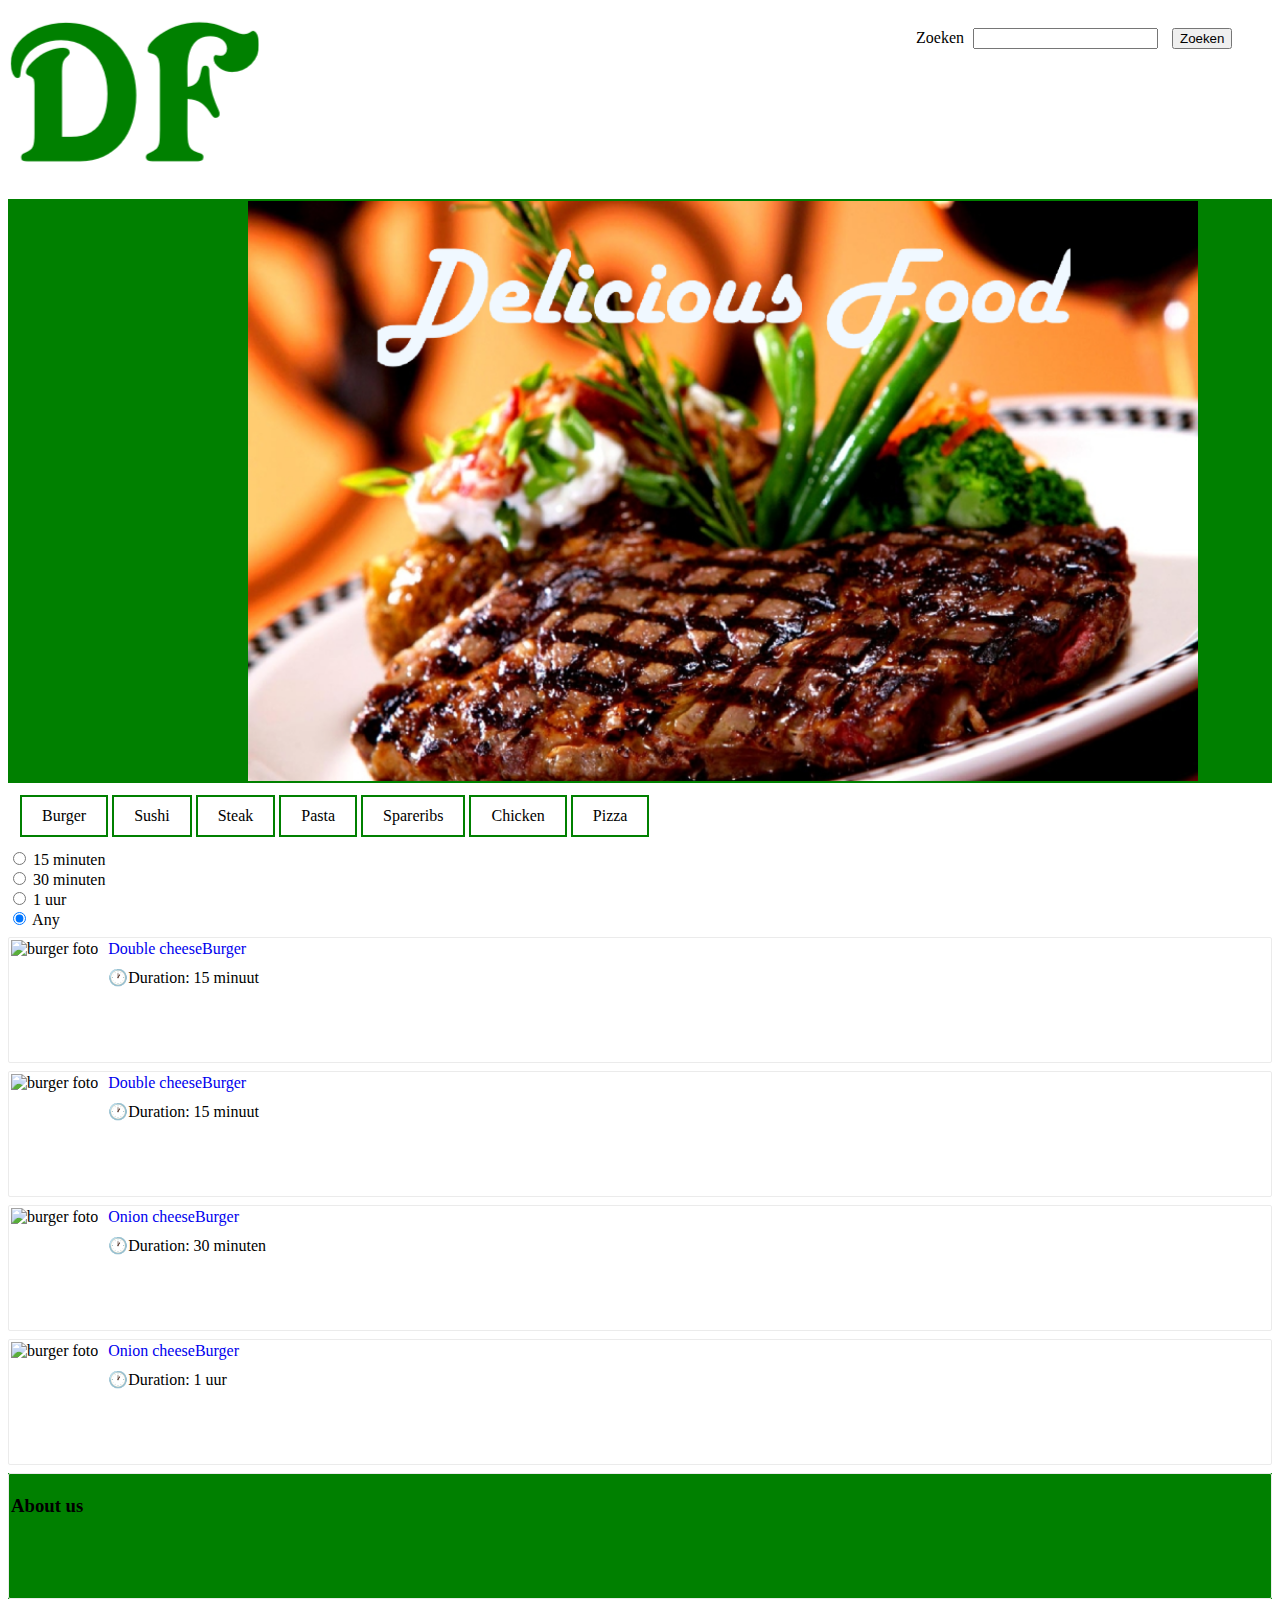
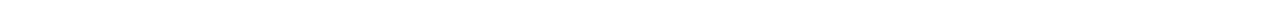
==== src/main/webApp/index.html @ 81b53baf "sprint2 commit and push" ====
<!DOCTYPE html>
<html lang="en">
<head>
    <meta charset="UTF-8">
    <meta http-equiv="X-UA-Compatible" content="IE=edge">
    <meta name="viewport" content="width=device-width, initial-scale=1.0">
    <link rel="stylesheet" type="text/css" href="style.css">
    <script type="module" src="ProduceResults.js"></script>
    <title>Deliciuos Food Homepage</title>

</head>
<body>
    <header>
        <a href="index.html"><img src="DeliciuosFoodLogo.PNG" alt="DeliciuosFoodLogo"></a>
        <label style="position: relative; left: 645px; bottom: 140px;" for="zoekOpdracht">Zoeken</label>
        <input style="position: relative; left: 650px; bottom: 140px;" type="text" id="zoekOpdracht" name="zoekOpdracht">
        <button style="position: relative; left: 660px; bottom: 140px;" type="submit">Zoeken</button>
        <a style="position: relative; left:740px; bottom: 140px;" href="burger5min.html" id="accountViewButton" class="types" onclick="return false"> Account</a>
        <a style="position: relative; left:750px; bottom: 140px;" href="burger5min.html" id="logInButton" class="types" onclick="return false"> Inloggen</a>
        
        
        <div style="background: green">
            <img style="position: relative; left:240px; top:2px;" src="dfhomebackground.PNG" width="950px" alt="image not found">


        </div>

        <!-- <div class="homeBackground">
            <img src="dfhomebackground.PNG" class="homeBackground_img" />
        </div> -->



        <div style="margin: 12px;">
        <a href="" id='burgerCategorieSorteren' class="types" onclick="return false"> Burger</a>
        <a href="burger5min.html" id="sushiCategorieSorteren" class="types" onclick="return false"> Sushi</a>
        <a href="burger5min.html" id="steakCategorieSorteren" class="types" onclick="return false"> Steak</a>
        <a href="burger5min.html" id="pastaCategorieSorteren" class="types" onclick="return false"> Pasta</a>
        <a href="burger5min.html" id="spareribsCategorieSorteren" class="types" onclick="return false"> Spareribs</a>
        <a href="burger5min.html" id="chickenCategorieSorteren" class="types" onclick="return false"> Chicken</a>
        <a href="burger5min.html" id="pizzaCategorieSorteren" class="types" onclick="return false"> Pizza</a>
        </div>
        
        

    </header>
    <main>
        
        <span>

        <div>
        <input type="radio" name="duratie" value="15 minuten"> 15 minuten
        </div>

        <div>
        <input type="radio" name="duratie" value="30 minuten"> 30 minuten
        </div>

        <div>
            <input type="radio" name="duratie" value="1 uur"> 1 uur
        </div>

        <div>
            <input type="radio" name="duratie" value="Any" checked> Any
        </div>

        

        </span>
        
        
            

        
        <span id="resultatenSpan">
        
<!--            <div class="container">-->
<!--            <div class="container-item">A</div>-->

<!--        </div>-->
            <div class="container">
            <div class="container-item"><img style="height: 150px;" src="https://www.bergwelten.com/files/article/images/burger_0.jpg" alt="burger foto"></div>
            <span>
<!--                <p style="margin: 10px;">  Burger gewoon</p>-->
                <a style="margin: 10px; text-decoration-color: black; text-decoration-line: none" href="burger5min.html" >Double cheeseBurger</a>
                <p style="margin: 10px;">🕐Duration: 15 minuut</p>
            </span>
        </div>

        <div class="container">
            <div class="container-item"><img style="height: 150px;" src="https://d38trduahtodj3.cloudfront.net/images.ashx?t=ig&rid=VisitLaredo&i=pino_burgers.jpg" alt="burger foto"></div>
            <span>
<!--                <p style="margin: 10px;">  Burger gewoon</p>-->
                <a style="margin: 10px; text-decoration-color: black; text-decoration-line: none" href="burger5min.html" >Double cheeseBurger</a>
                <p style="margin: 10px;">🕐Duration: 15 minuut</p>
            </span>
        </div>


        <div class="container">
            <div class="container-item"><img style="height: 150px;" src="https://res.cloudinary.com/swiggy/image/upload/fl_lossy,f_auto,q_auto/yf7ngkwhelarg1ujk38n" alt="burger foto"></div>
            <span>
<!--                <p style="margin: 10px;">  Burger gewoon</p>-->
                <a style="margin: 10px; text-decoration-color: black; text-decoration-line: none" href="burger5min.html" >Onion cheeseBurger</a>
                <p style="margin: 10px;">🕐Duration: 30 minuten</p>
            </span>
        </div>



            <div class="container">
            <div class="container-item"><img style="height: 150px;" src="https://www.kenwoodworld.com/Global/Countries/Norway/Chef%20Sense%20Oppskrifter%20Sep%2018/burger.jpg" alt="burger foto"></div>
            <span>
<!--                <p style="margin: 10px;">  Burger gewoon</p>-->
                <a style="margin: 10px; text-decoration-color: black; text-decoration-line: none" href="burger5min.html" >Onion cheeseBurger</a>
                <p style="margin: 10px;">🕐Duration: 1 uur</p>
            </span>
        </div>

<!--        <div class="container">-->
<!--            <div class="container-item">c</div>-->

<!--        </div>-->


        </span>


        
        
    </main>
    <footer style="background-color: green;">

        <div style="background-color: green;" class="container">
            <h3>About us</h3>


        </div>

    </footer>
    
</body>
</html>
---- src/main/webApp/style.css ----
.types:link, .types:visited {
    background-color: white;
    color: black;
    border: 2px solid green;
    padding: 10px 20px;
    
    text-align: center;
    text-decoration: none;
    display: inline-block;
  }
  
  .types:hover, .types:active {
    background-color: green;
    color: white;
  }
  .restaurant {
    position: relative;
    display: flex;
    flex-direction: row;
    background-color: #fff;
    padding: 2px;
    border-radius: 2px;
    border: 1px solid #ebebeb;
    cursor: pointer;
    margin: 8px 0;
    min-height: 120px;
    overflow: hidden;
}

.container{
  position: relative;
    display: flex;
    flex-direction: row;
    background-color: #fff;
    padding: 2px;
    border-radius: 2px;
    border: 1px solid #ebebeb;
    cursor: pointer;
    margin: 8px 0;
    min-height: 120px;
    overflow: hidden;

  
}

.container-item{
  color:black;
}


.homeBackground {
  height: 50px;
  width: 50%;
}

.homeBackground_img {
  height: 100%;
  width: 100%;
  object-fit: cover;
}


.backk{
  background-image: url('dfhomebackground.PNG');
  background-repeat: no-repeat;
  background-attachment: fixed;
  background-size: cover;
}
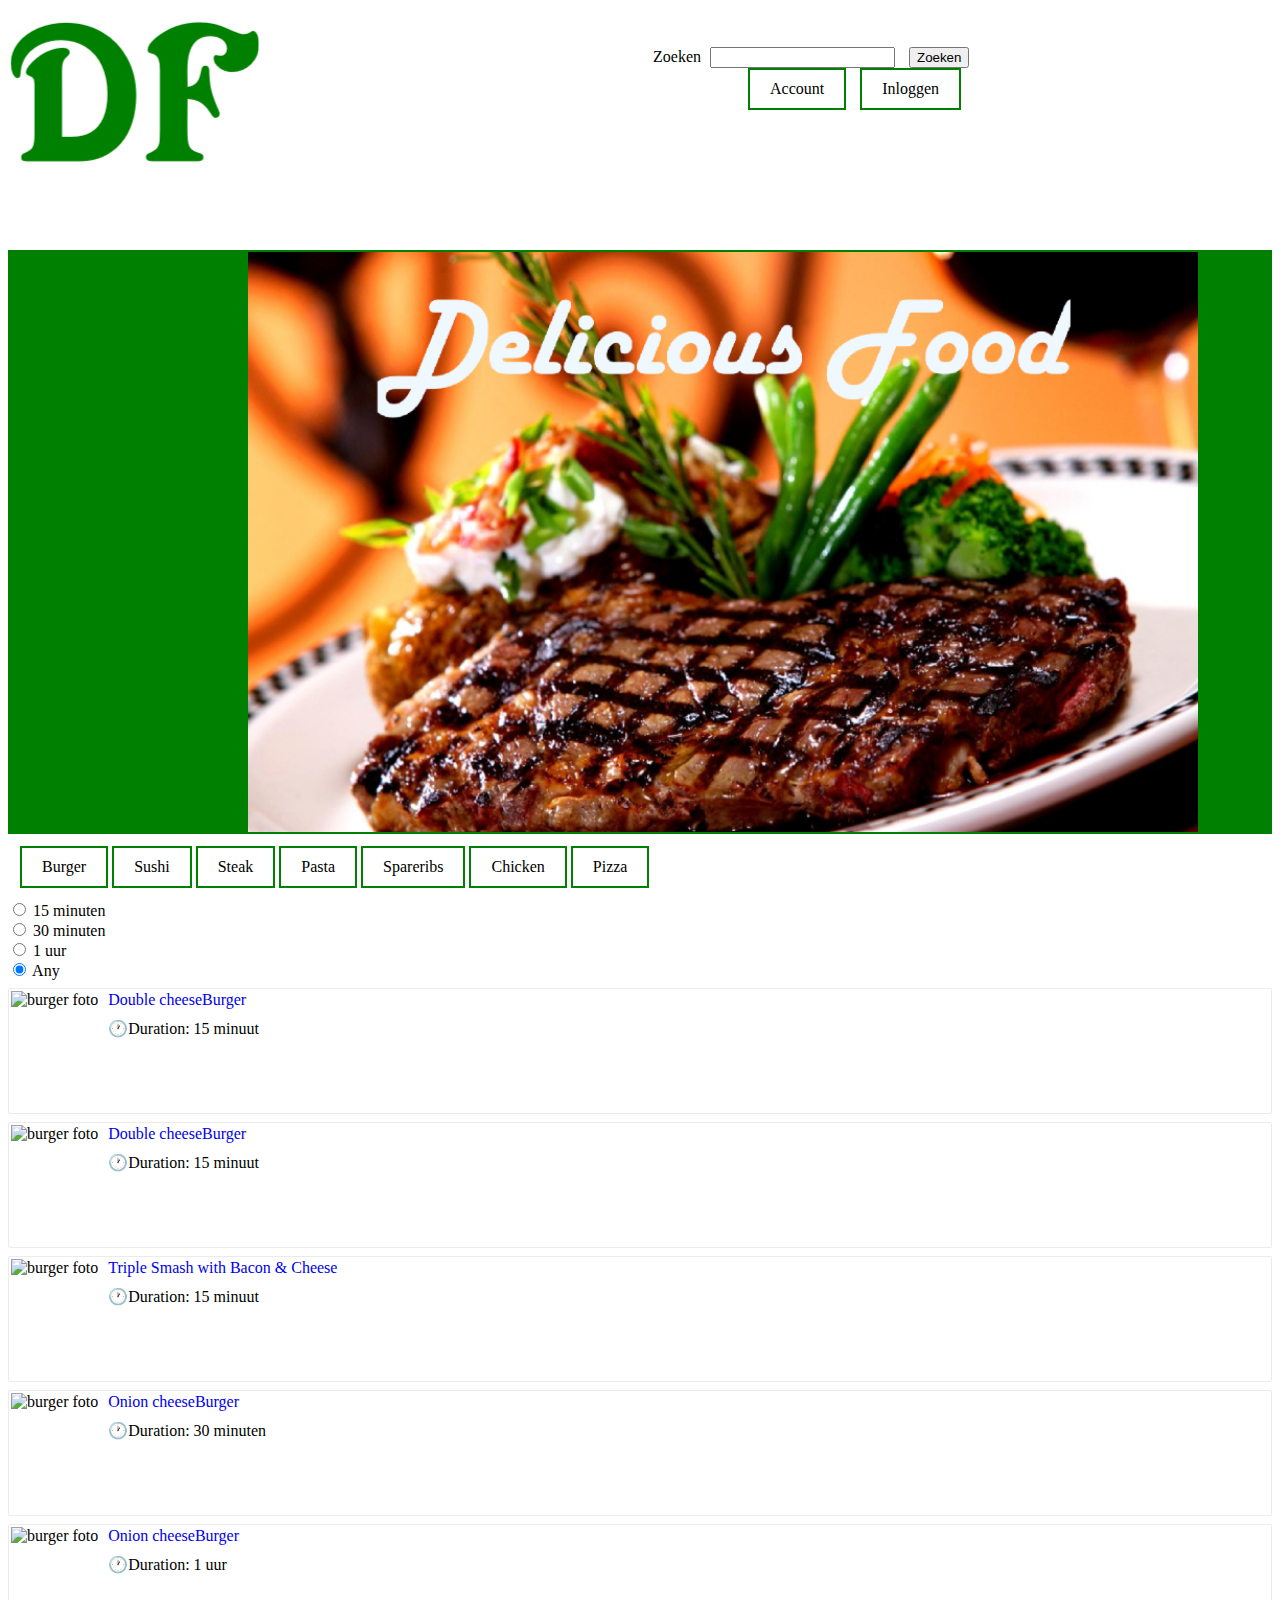
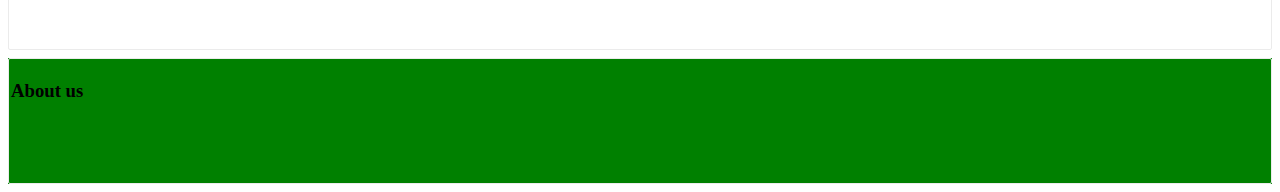
==== commit 78d4ea62: "sprint3 commit and push" ====
--- a/src/main/webApp/index.html
+++ b/src/main/webApp/index.html
@@ -12,11 +12,20 @@
 <body>
     <header>
         <a href="index.html"><img src="DeliciuosFoodLogo.PNG" alt="DeliciuosFoodLogo"></a>
-        <label style="position: relative; left: 645px; bottom: 140px;" for="zoekOpdracht">Zoeken</label>
-        <input style="position: relative; left: 650px; bottom: 140px;" type="text" id="zoekOpdracht" name="zoekOpdracht">
-        <button style="position: relative; left: 660px; bottom: 140px;" type="submit">Zoeken</button>
-        <a style="position: relative; left:740px; bottom: 140px;" href="burger5min.html" id="accountViewButton" class="types" onclick="return false"> Account</a>
-        <a style="position: relative; left:750px; bottom: 140px;" href="burger5min.html" id="logInButton" class="types" onclick="return false"> Inloggen</a>
+        <span>
+            <form id="zoekOpdrachtForm">
+            <label style="position: relative; left: 645px; bottom: 140px;" for="zoekOpdracht">Zoeken</label>
+            <input style="position: relative; left: 650px; bottom: 140px;" type="text" id="zoekOpdracht" name="zoekOpdracht">
+            <button style="position: relative; left: 660px; bottom: 140px;" type="submit" id="zoekButton" onclick="return false">Zoeken</button>
+        </form>
+        </span>
+        <span>
+             <a style="position: relative; left:740px; bottom: 140px;" href="accountInfo.html" id="accountViewButton" class="types" > Account</a>
+        <a style="position: relative; left:750px; bottom: 140px;" href="inloggen.html" id="logInButton" class="types" > Inloggen</a>
+        </span>
+
+
+
         
         
         <div style="background: green">
@@ -32,13 +41,13 @@
 
 
         <div style="margin: 12px;">
-        <a href="" id='burgerCategorieSorteren' class="types" onclick="return false"> Burger</a>
-        <a href="burger5min.html" id="sushiCategorieSorteren" class="types" onclick="return false"> Sushi</a>
-        <a href="burger5min.html" id="steakCategorieSorteren" class="types" onclick="return false"> Steak</a>
-        <a href="burger5min.html" id="pastaCategorieSorteren" class="types" onclick="return false"> Pasta</a>
-        <a href="burger5min.html" id="spareribsCategorieSorteren" class="types" onclick="return false"> Spareribs</a>
-        <a href="burger5min.html" id="chickenCategorieSorteren" class="types" onclick="return false"> Chicken</a>
-        <a href="burger5min.html" id="pizzaCategorieSorteren" class="types" onclick="return false"> Pizza</a>
+        <a href="" id='burgerCategorieSorteren' class="types" onclick="return false">Burger</a>
+        <a href="burger5min.html" id="sushiCategorieSorteren" class="types" onclick="return false">Sushi</a>
+        <a href="burger5min.html" id="steakCategorieSorteren" class="types" onclick="return false">Steak</a>
+        <a href="burger5min.html" id="pastaCategorieSorteren" class="types" onclick="return false">Pasta</a>
+        <a href="burger5min.html" id="spareribsCategorieSorteren" class="types" onclick="return false">Spareribs</a>
+        <a href="burger5min.html" id="chickenCategorieSorteren" class="types" onclick="return false">Chicken</a>
+        <a href="burger5min.html" id="pizzaCategorieSorteren" class="types" onclick="return false">Pizza</a>
         </div>
         
         
@@ -49,19 +58,19 @@
         <span>
 
         <div>
-        <input type="radio" name="duratie" value="15 minuten"> 15 minuten
+        <input type="radio" name="kiesDuratie" value="15 minuten"> 15 minuten
         </div>
 
         <div>
-        <input type="radio" name="duratie" value="30 minuten"> 30 minuten
+        <input type="radio" name="kiesDuratie" value="30 minuten"> 30 minuten
         </div>
 
         <div>
-            <input type="radio" name="duratie" value="1 uur"> 1 uur
+            <input type="radio" name="kiesDuratie" value="1 uur"> 1 uur
         </div>
 
         <div>
-            <input type="radio" name="duratie" value="Any" checked> Any
+            <input type="radio" name="kiesDuratie" value="Any" checked> Any
         </div>
 
         
@@ -69,7 +78,7 @@
         </span>
         
         
-            
+
 
         
         <span id="resultatenSpan">
@@ -94,6 +103,15 @@
                 <a style="margin: 10px; text-decoration-color: black; text-decoration-line: none" href="burger5min.html" >Double cheeseBurger</a>
                 <p style="margin: 10px;">🕐Duration: 15 minuut</p>
             </span>
+
+        </div>
+            <div class="container">
+            <div class="container-item"><img style="height: 150px;" src="https://d38trduahtodj3.cloudfront.net/images.ashx?t=ig&rid=VisitLaredo&i=pino_burgers.jpg" alt="burger foto"></div>
+            <span>
+<!--                <p style="margin: 10px;">  Burger gewoon</p>-->
+                <a id="testingInfoFunctie" name="Triple Smash with Bacon & Cheese" style="margin: 10px; text-decoration-color: black; text-decoration-line: none" href="ReceptInformatie.html" >Triple Smash with Bacon & Cheese</a>
+                <p style="margin: 10px;">🕐Duration: 15 minuut</p>
+            </span>
         </div>
 
 
@@ -101,7 +119,7 @@
             <div class="container-item"><img style="height: 150px;" src="https://res.cloudinary.com/swiggy/image/upload/fl_lossy,f_auto,q_auto/yf7ngkwhelarg1ujk38n" alt="burger foto"></div>
             <span>
 <!--                <p style="margin: 10px;">  Burger gewoon</p>-->
-                <a style="margin: 10px; text-decoration-color: black; text-decoration-line: none" href="burger5min.html" >Onion cheeseBurger</a>
+                <a style="margin: 10px; text-decoration-color: #000000; text-decoration-line: none" href="burger5min.html" >Onion cheeseBurger</a>
                 <p style="margin: 10px;">🕐Duration: 30 minuten</p>
             </span>
         </div>
--- a/src/main/webApp/style.css
+++ b/src/main/webApp/style.css
@@ -68,4 +68,8 @@
   background-repeat: no-repeat;
   background-attachment: fixed;
   background-size: cover;
+}
+
+.receptNaamm{
+
 }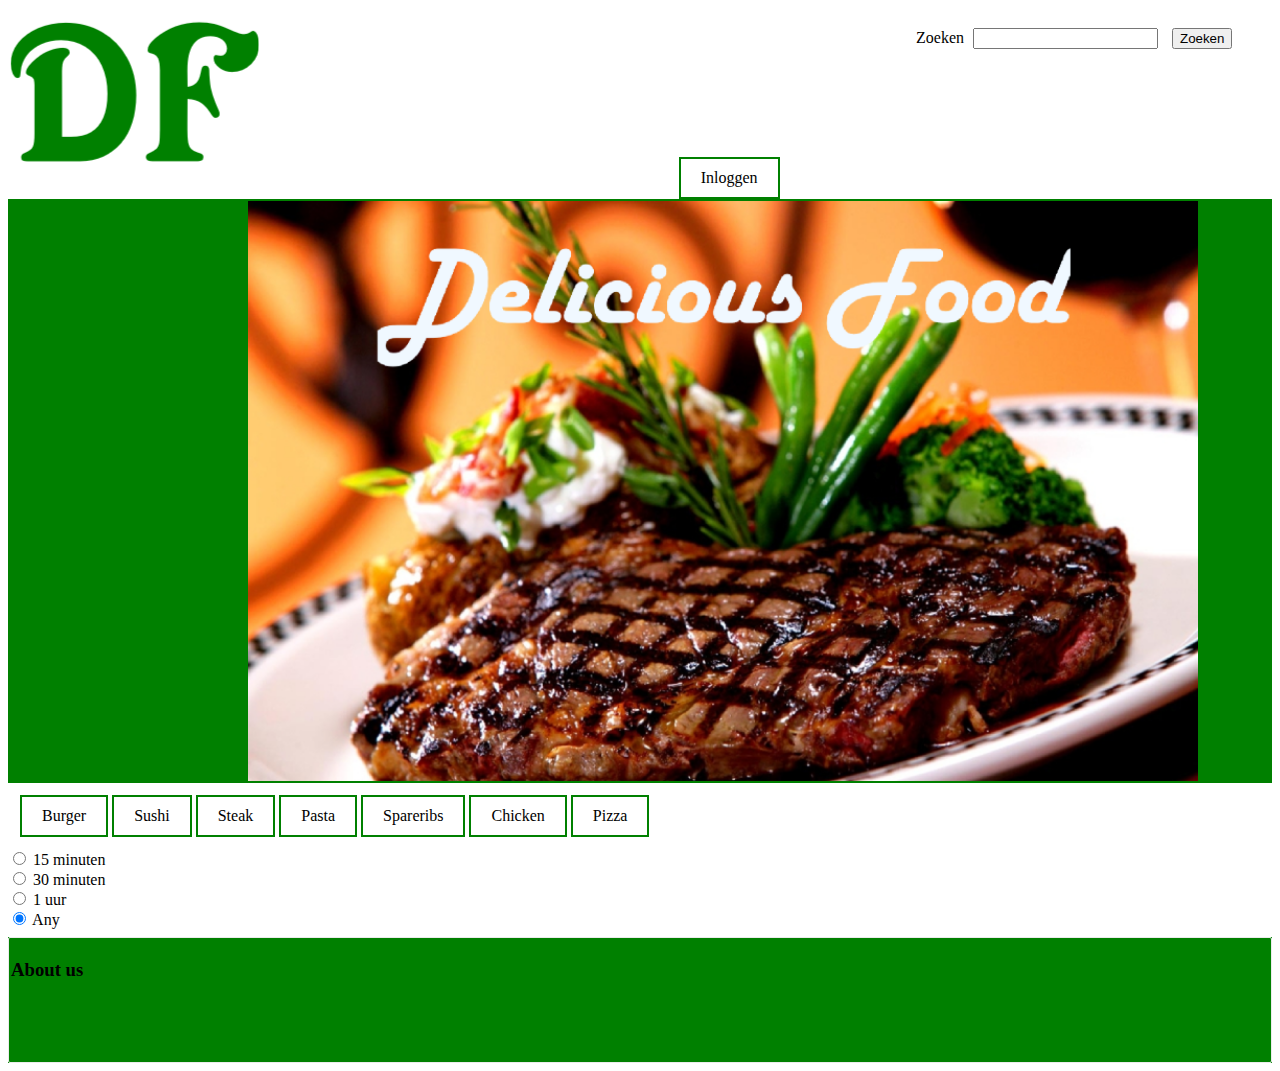
==== commit 1e1cd7bb: "sprint4 commit and push" ====
--- a/src/main/webApp/index.html
+++ b/src/main/webApp/index.html
@@ -13,15 +13,15 @@
     <header>
         <a href="index.html"><img src="DeliciuosFoodLogo.PNG" alt="DeliciuosFoodLogo"></a>
         <span>
-            <form id="zoekOpdrachtForm">
+
             <label style="position: relative; left: 645px; bottom: 140px;" for="zoekOpdracht">Zoeken</label>
-            <input style="position: relative; left: 650px; bottom: 140px;" type="text" id="zoekOpdracht" name="zoekOpdracht">
+            <input style="position: relative; left: 650px; bottom: 140px;" type="text" id="zoekOpdracht" name="zoekOpdracht" required>
             <button style="position: relative; left: 660px; bottom: 140px;" type="submit" id="zoekButton" onclick="return false">Zoeken</button>
-        </form>
+
         </span>
-        <span>
+        <span id="loginButtonSpan">
              <a style="position: relative; left:740px; bottom: 140px;" href="accountInfo.html" id="accountViewButton" class="types" > Account</a>
-        <a style="position: relative; left:750px; bottom: 140px;" href="inloggen.html" id="logInButton" class="types" > Inloggen</a>
+<!--        <a style="position: relative; left:750px; bottom: 140px;" href="KiesRole.html" id="logInButton" class="types" > Inloggen</a>-->
         </span>
 
 
--- a/src/main/webApp/style.css
+++ b/src/main/webApp/style.css
@@ -72,4 +72,30 @@
 
 .receptNaamm{
 
-}+}
+
+
+.grid-container {
+  display: grid;
+  grid-template-columns: auto auto auto;
+  grid-gap: 10px;
+  background-color: #2196F3;
+  padding: 10px;
+}
+
+.grid-container > div {
+  background-color: rgba(255, 255, 255, 0.8);
+  text-align: center;
+  padding: 20px 0;
+  font-size: 30px;
+}
+
+.item1 {
+  grid-column-start: 1;
+  grid-column-end: 3;
+}
+
+.item2 {
+  grid-column-start: 3;
+  grid-column-end: 3;
+}
